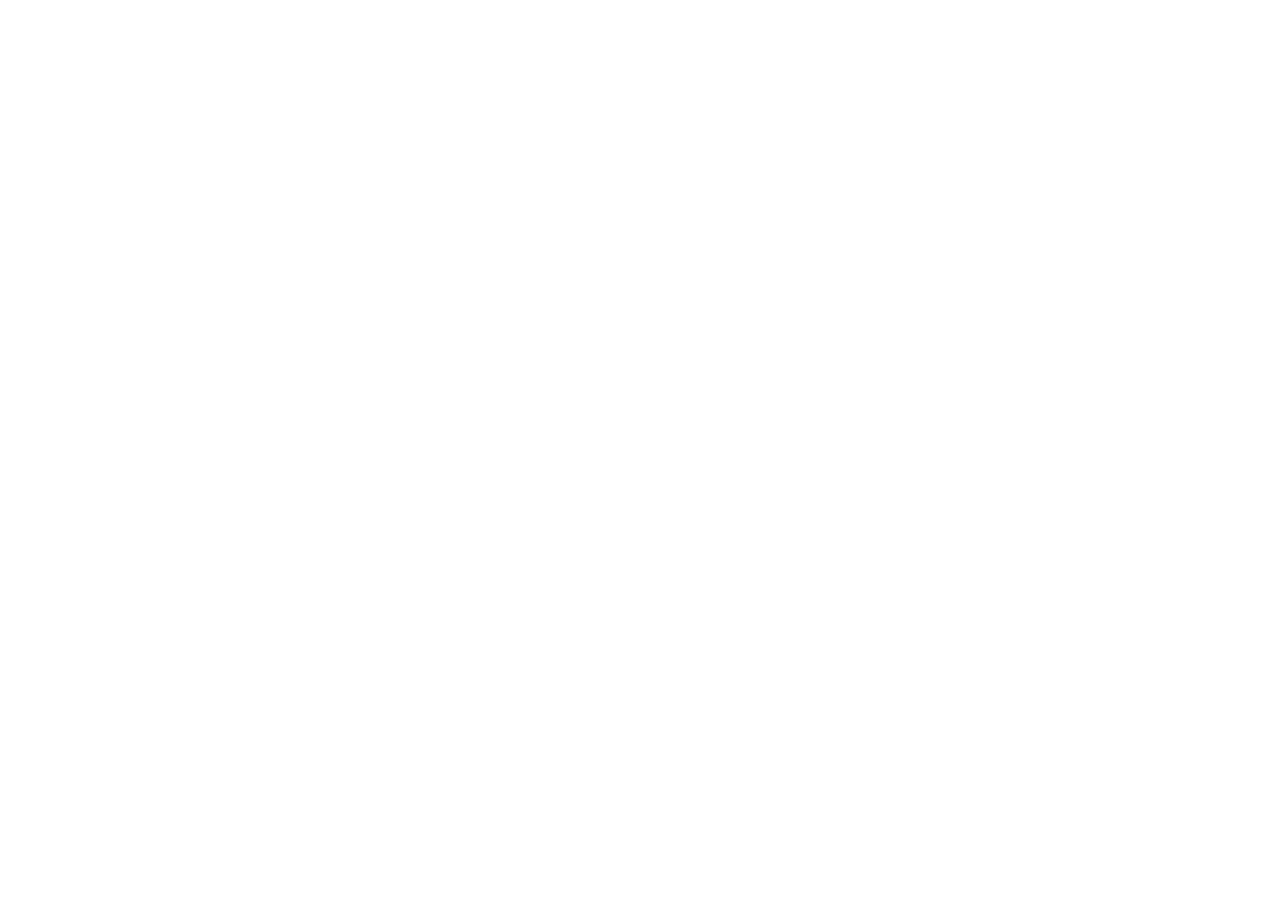
==== 1_primeiro_repo/index.html @ 7e64392e "enviando todos os arquivos" ====
<!DOCTYPE html>
<html lang="en">
<head>
    <meta charset="UTF-8">
    <meta http-equiv="X-UA-Compatible" content="IE=edge">
    <meta name="viewport" content="width=device-width, initial-scale=1.0">
    <title>Document</title>
</head>
<body>
    
</body>
</html>
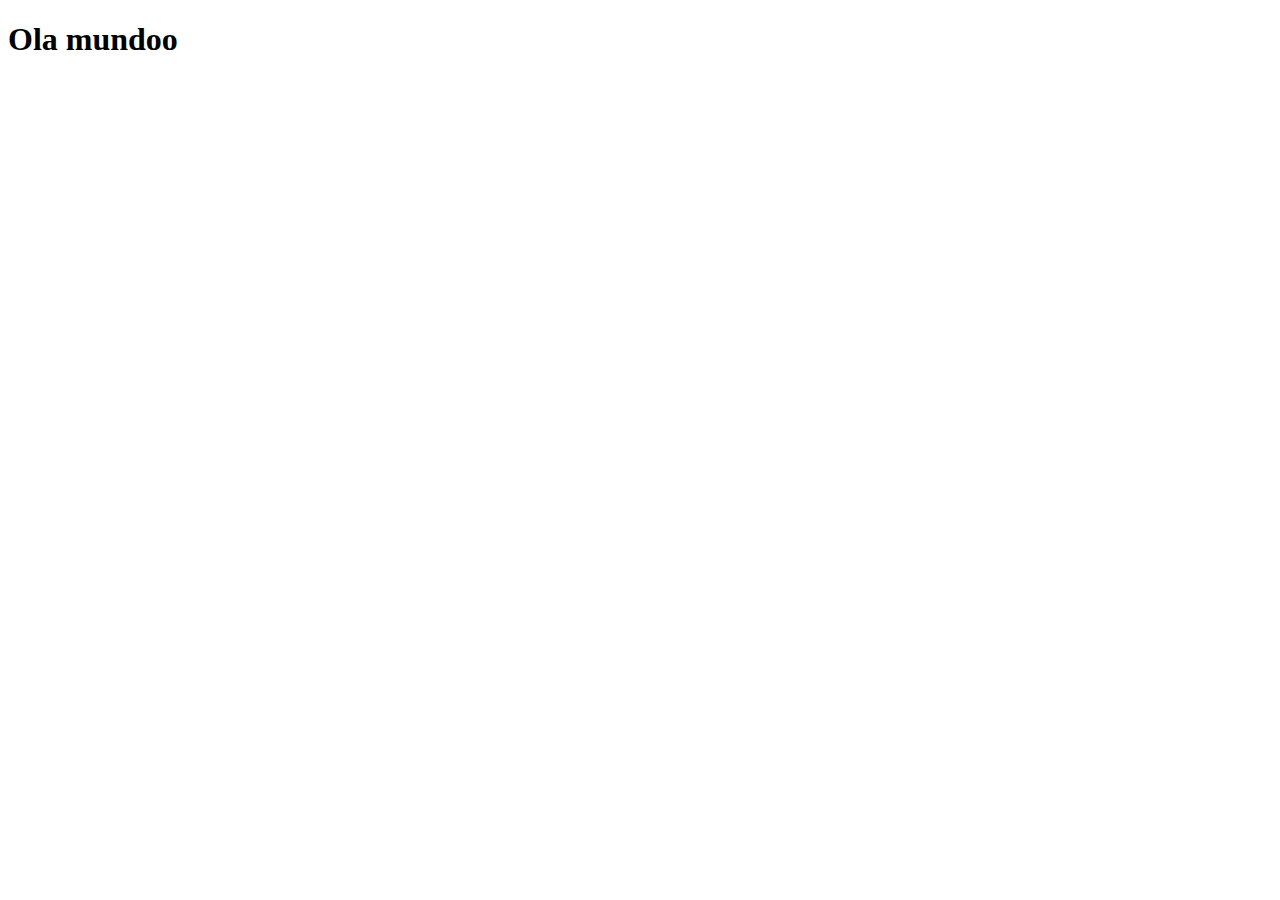
==== commit d8cc3718: "funcionalidade executada" ====
--- a/1_primeiro_repo/index.html
+++ b/1_primeiro_repo/index.html
@@ -7,6 +7,6 @@
     <title>Document</title>
 </head>
 <body>
-    
+    <h1>Ola mundoo</h1>
 </body>
 </html>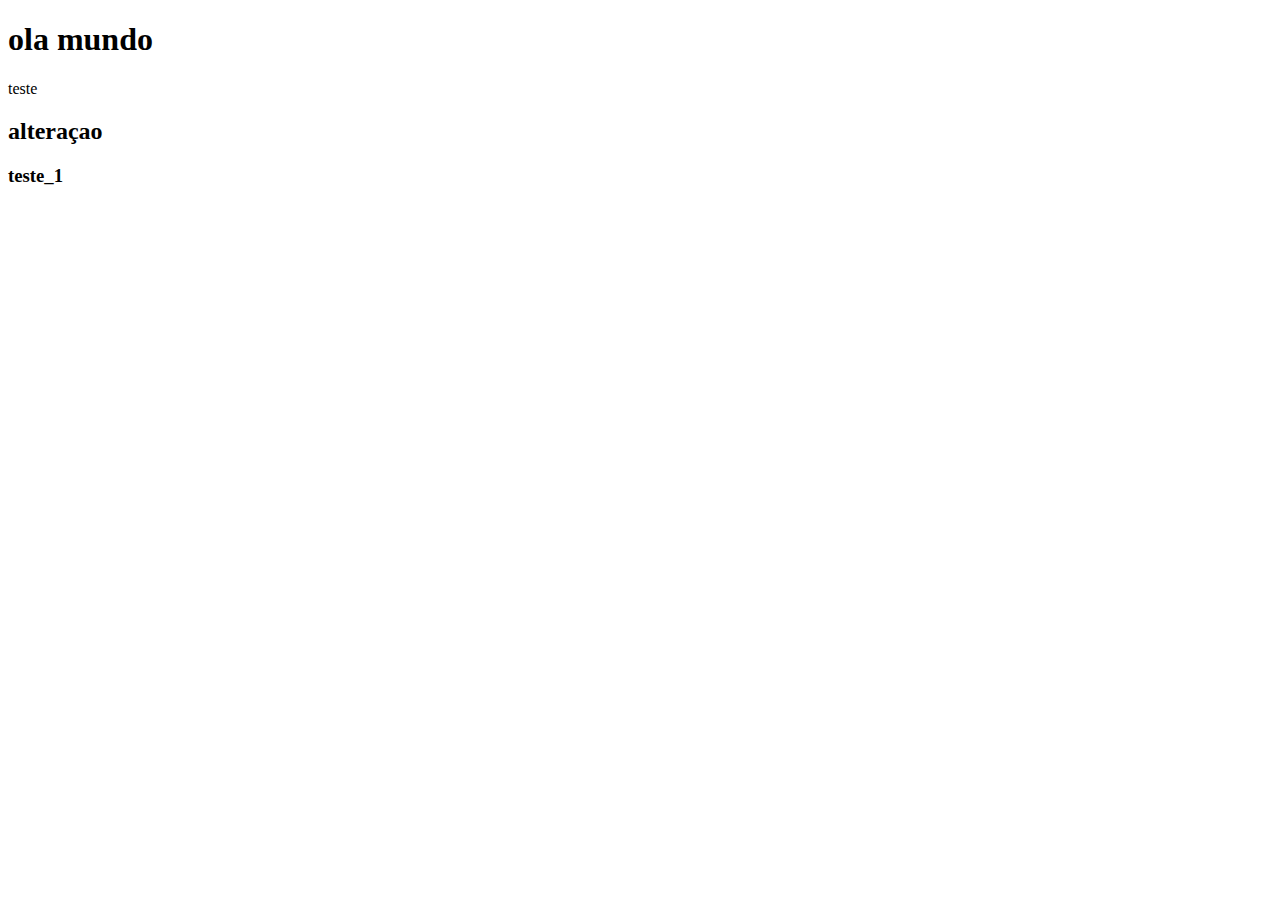
==== commit f8e501ab: "enviando alt" ====
--- a/1_primeiro_repo/index.html
+++ b/1_primeiro_repo/index.html
@@ -7,6 +7,9 @@
     <title>Document</title>
 </head>
 <body>
-    <h1>Ola mundoo</h1>
+    <h1>ola mundo</h1>
+    <p>teste</p>
+    <h2>alteraçao</h2>
+    <h3>teste_1</h3>
 </body>
 </html>